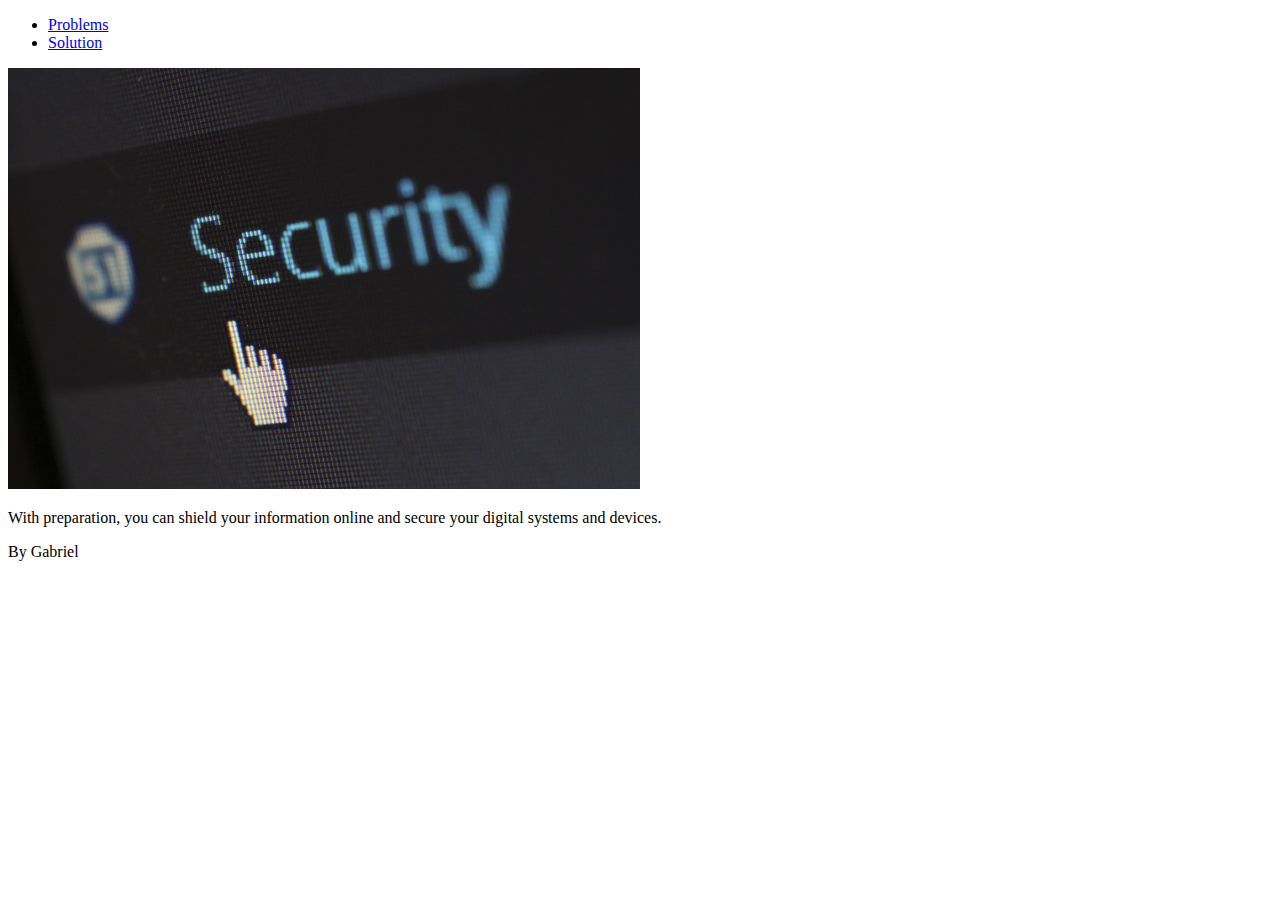
==== home.html @ 75a3c61f "Set-up" ====
<!DOCTYPE html>
<html lang="en">
<head>
    <meta charset="UTF-8">
    <meta http-equiv="X-UA-Compatible" content="IE=edge">
    <meta name="viewport" content="width=device-width, initial-scale=1.0">
    <title>Home Page</title>
</head>
<body>
    <header>
        <nav>
            <ul>
                <li><a href="problems.html">Problems</a></li>
                <li><a href="solutions.html">Solution</a></li>
            </ul>
        </nav>
    </header>
    <main>
        <section class="hero">
            <div class="hero-content">
                <img src="images/image.jpg" alt="Image" width="50%">
            </div>
        </section>
        <p>With preparation, you can shield your information online and secure your digital systems and devices.</p>
    </main>
    <footer>
        <p>By Gabriel</p>
    </footer>
</body>
</html>
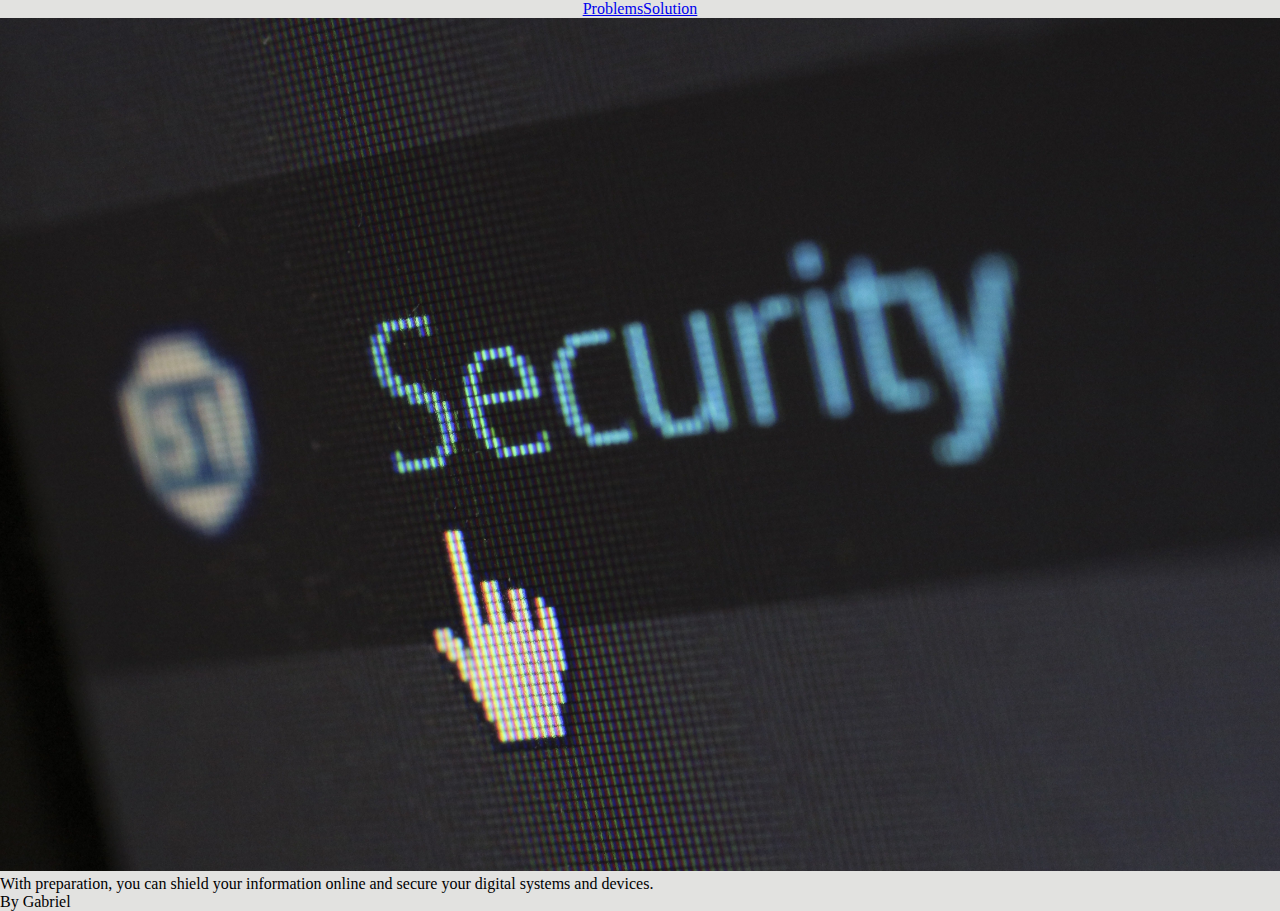
==== commit b1bc83f7: "Changes to home page" ====
--- a/home.html
+++ b/home.html
@@ -4,21 +4,25 @@
     <meta charset="UTF-8">
     <meta http-equiv="X-UA-Compatible" content="IE=edge">
     <meta name="viewport" content="width=device-width, initial-scale=1.0">
+    <link rel="stylesheet" href="styles.css">
     <title>Home Page</title>
 </head>
 <body>
     <header>
+
         <nav>
-            <ul>
-                <li><a href="problems.html">Problems</a></li>
-                <li><a href="solutions.html">Solution</a></li>
-            </ul>
+                <div class="nav-container" >
+                    <div class="navigation">
+                        <a href="problems.html">Problems</a>
+                        <a href="solutions.html">Solution</a>
+                    </div>
+                </div>
         </nav>
     </header>
     <main>
         <section class="hero">
             <div class="hero-content">
-                <img src="images/image.jpg" alt="Image" width="50%">
+                <img src="images/image.jpg" alt="Image" width="100%">
             </div>
         </section>
         <p>With preparation, you can shield your information online and secure your digital systems and devices.</p>
--- a/styles.css
+++ b/styles.css
@@ -0,0 +1,15 @@
+*{
+    background-color: #E2E2E0;
+    margin: 0;
+    padding: 0;
+    box-sizing: border-box;
+}
+.nav-container{
+    display: flex;
+    justify-content: center;
+
+}
+.navigation{
+    display: flex;
+    justify-content: space-between;
+}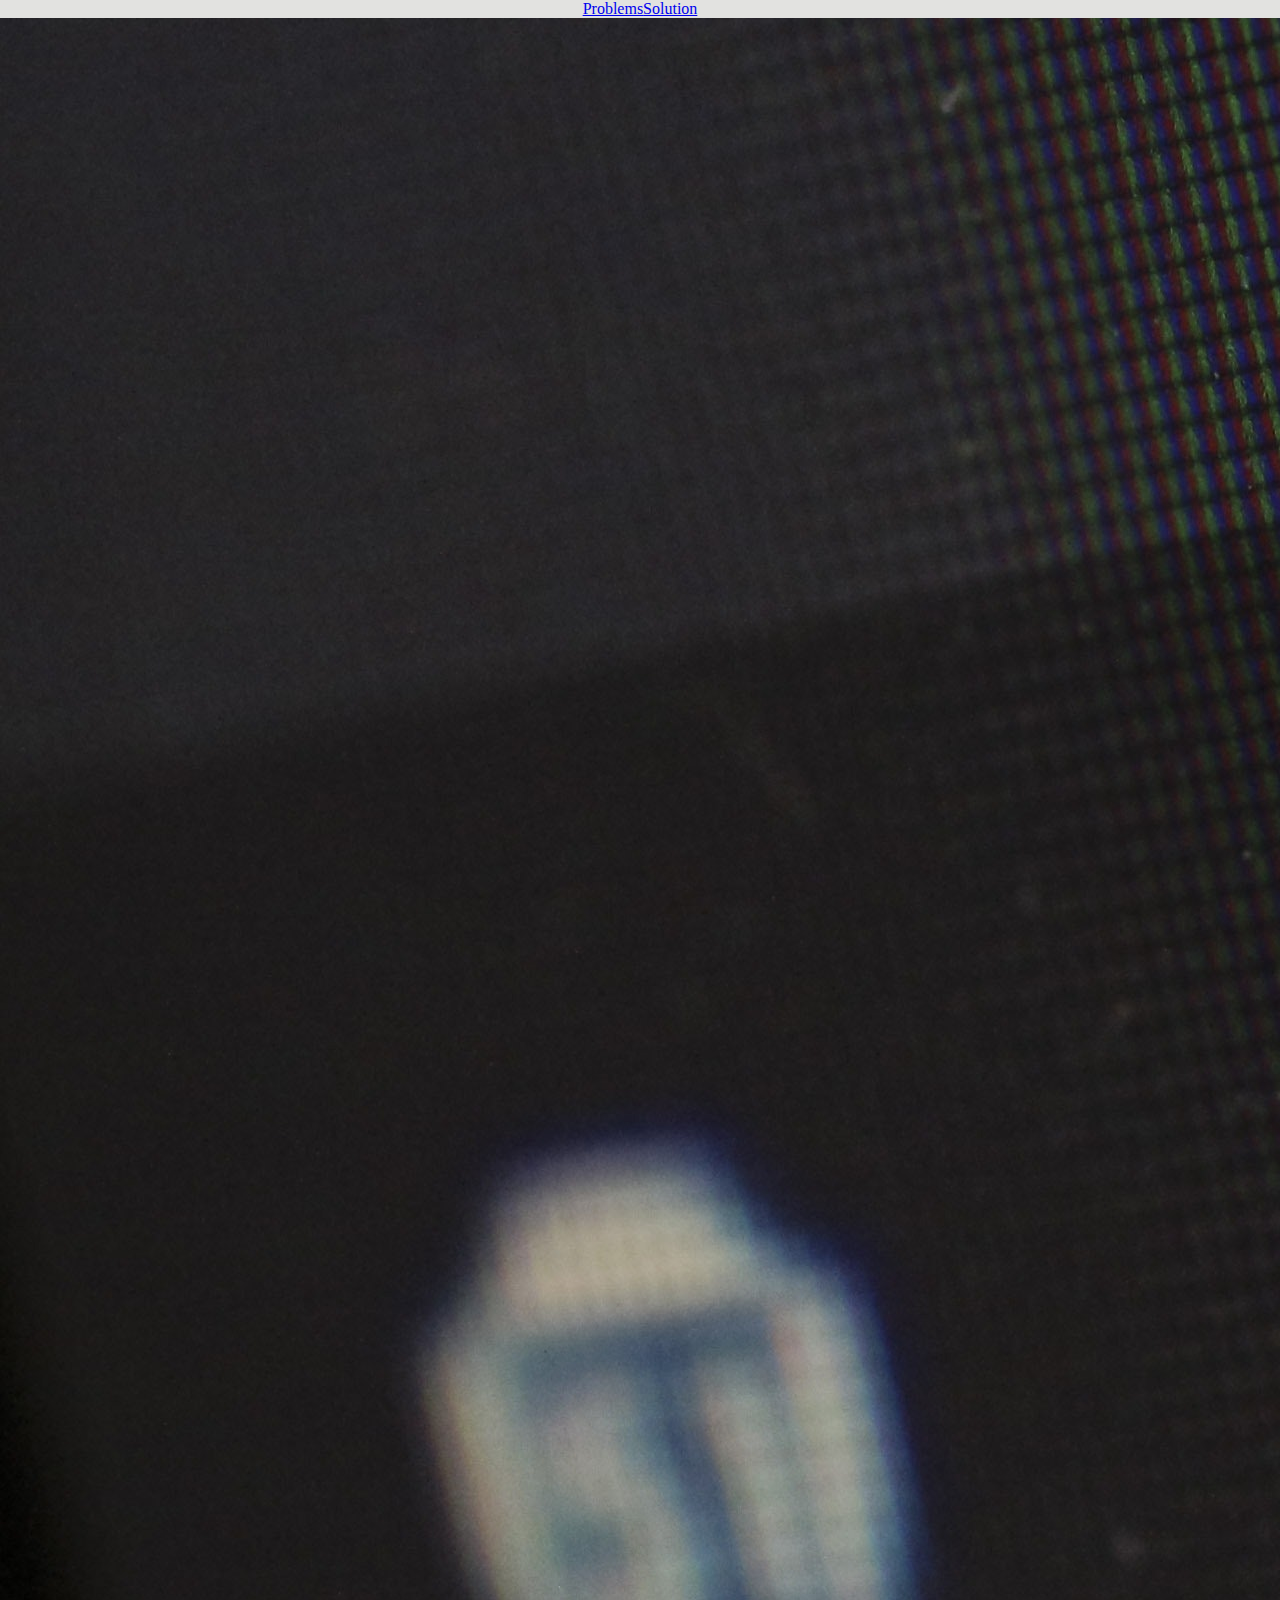
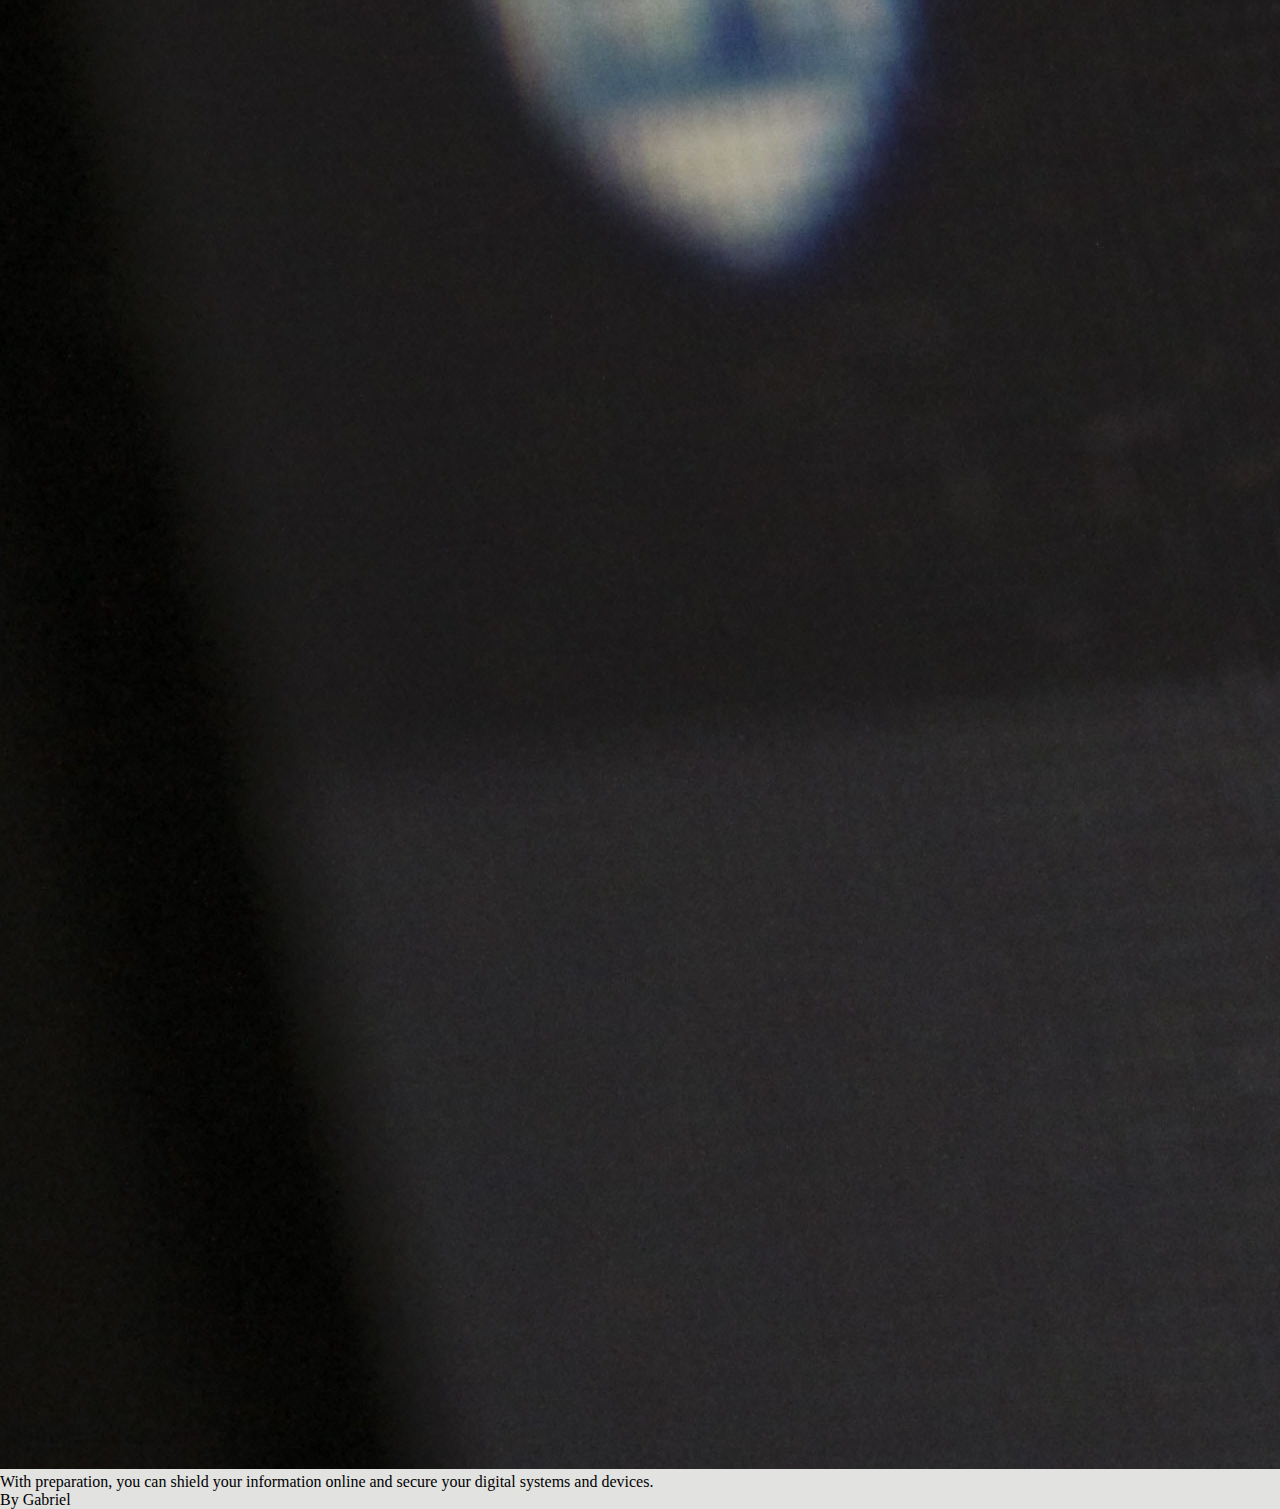
==== commit 8f528f1e: "changes" ====
--- a/home.html
+++ b/home.html
@@ -22,7 +22,7 @@
     <main>
         <section class="hero">
             <div class="hero-content">
-                <img src="images/image.jpg" alt="Image" width="100%">
+                <img src="images/image.jpg" alt="img">
             </div>
         </section>
         <p>With preparation, you can shield your information online and secure your digital systems and devices.</p>
--- a/styles.css
+++ b/styles.css
@@ -12,4 +12,9 @@
 .navigation{
     display: flex;
     justify-content: space-between;
+}
+
+.hero-content {
+    height: 10%;
+    width: 10%;
 }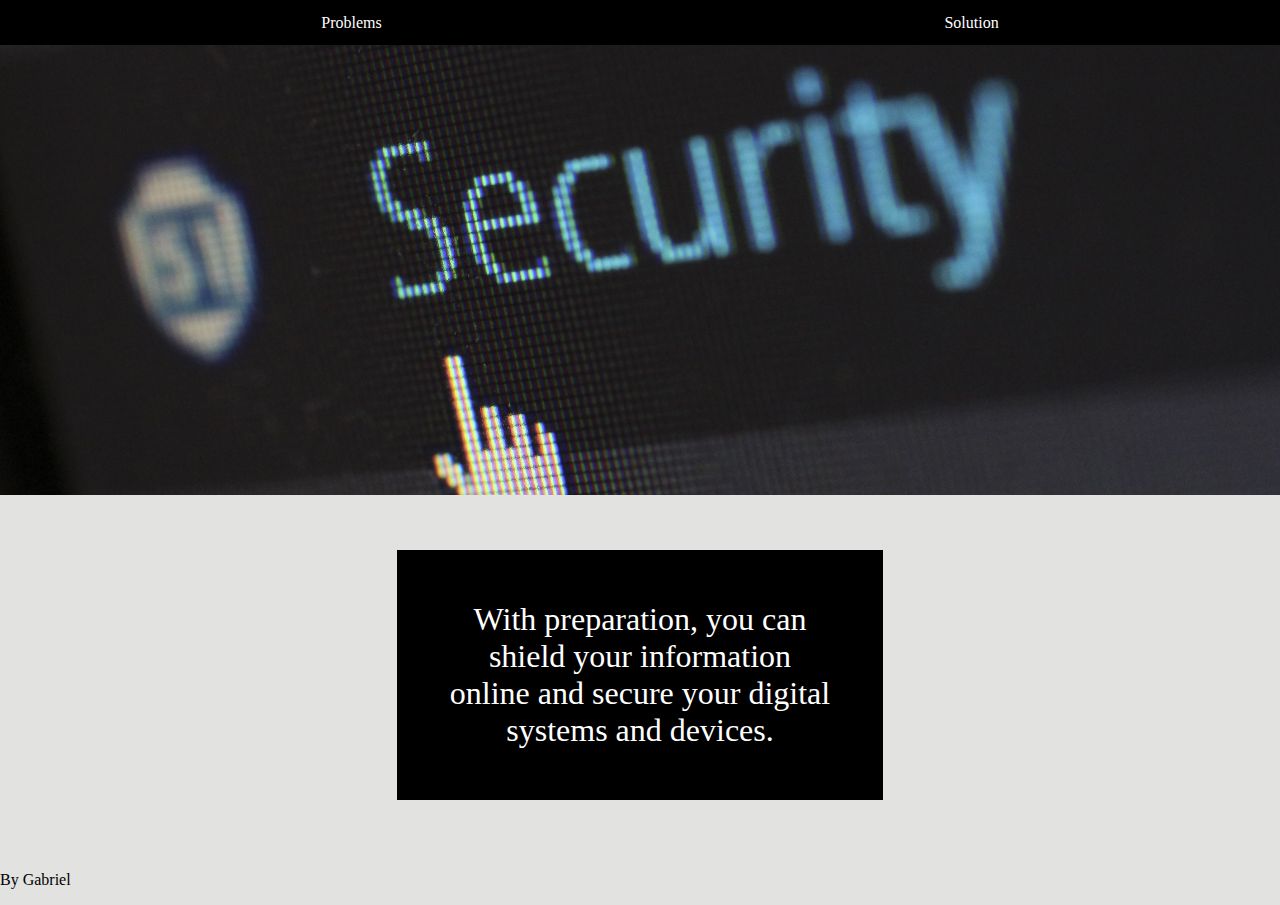
==== commit 0f379fd3: "css home page" ====
--- a/home.html
+++ b/home.html
@@ -9,23 +9,22 @@
 </head>
 <body>
     <header>
-
         <nav>
-                <div class="nav-container" >
-                    <div class="navigation">
-                        <a href="problems.html">Problems</a>
-                        <a href="solutions.html">Solution</a>
-                    </div>
-                </div>
+             <ul>
+                <li><a href="problems.html">Problems</a></li>
+                <li><a href="solutions.html">Solution</a></li>
+            </ul>
         </nav>
     </header>
     <main>
         <section class="hero">
-            <div class="hero-content">
-                <img src="images/image.jpg" alt="img">
+            <div class="hero-image">
+                <!-- <img src="images/image.jpg" alt="img"> -->
             </div>
         </section>
-        <p>With preparation, you can shield your information online and secure your digital systems and devices.</p>
+        <div class="home-text">
+            <p>With preparation, you can shield your information online and secure your digital systems and devices.</p>
+        </div>
     </main>
     <footer>
         <p>By Gabriel</p>
--- a/styles.css
+++ b/styles.css
@@ -1,20 +1,56 @@
-*{
+body {
     background-color: #E2E2E0;
     margin: 0;
     padding: 0;
     box-sizing: border-box;
 }
-.nav-container{
+
+nav {
+    height: 5vh;
+    display: flex;
+    align-items: center;
+    background-color: black;
+}
+
+.hero-image {
+    background-image: url(/images/image.jpg);
+    background-size: cover;
+    background-position: center;
+    width: 100%;
+    height: 50vh;
+}
+
+nav ul {
+    display: flex;
+    justify-content: space-around;
+    width: 100%;
+    background-color: black;
+}
+
+ul li {
+    list-style: none;
+}
+
+li a {
+    color: white;
+    text-decoration: none;
+}
+
+.home-text {
+    width: 100%;
+    height: 40vh;
     display: flex;
     justify-content: center;
+    align-items: center;
+    font-size: 32px;
 
 }
-.navigation{
-    display: flex;
-    justify-content: space-between;
+
+.home-text p {
+    width: 30%;
+    padding: 4%;
+    text-align: center;
+    color: white;
+    background-color: black;
 }
 
-.hero-content {
-    height: 10%;
-    width: 10%;
-}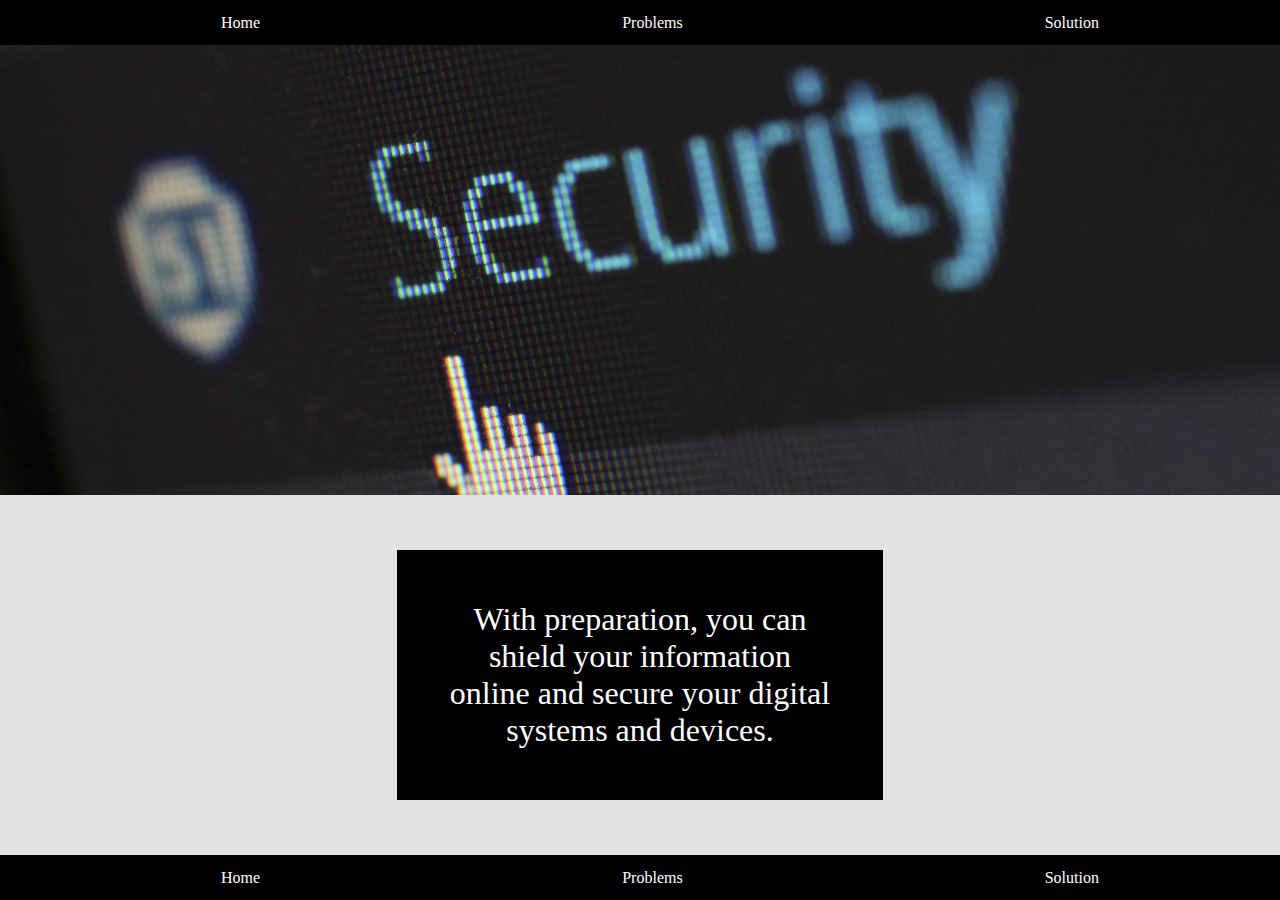
==== commit 8dfa1a5d: "began problems page" ====
--- a/home.html
+++ b/home.html
@@ -11,6 +11,7 @@
     <header>
         <nav>
              <ul>
+                <li><a href="home.html">Home</a></li>
                 <li><a href="problems.html">Problems</a></li>
                 <li><a href="solutions.html">Solution</a></li>
             </ul>
@@ -27,7 +28,13 @@
         </div>
     </main>
     <footer>
-        <p>By Gabriel</p>
+        <nav>
+            <ul>
+               <li><a href="home.html">Home</a></li>
+               <li><a href="problems.html">Problems</a></li>
+               <li><a href="solutions.html">Solution</a></li>
+           </ul>
+       </nav>
     </footer>
 </body>
 </html>--- a/styles.css
+++ b/styles.css
@@ -54,3 +54,13 @@
     background-color: black;
 }
 
+.content-container {
+    border: 1px solid black;
+    display: flex;
+    box-sizing: border-box;
+    width: 50%;
+    align-items: center;
+    justify-content:  center;
+    padding: 5%;
+    margin-left: 25%;
+}
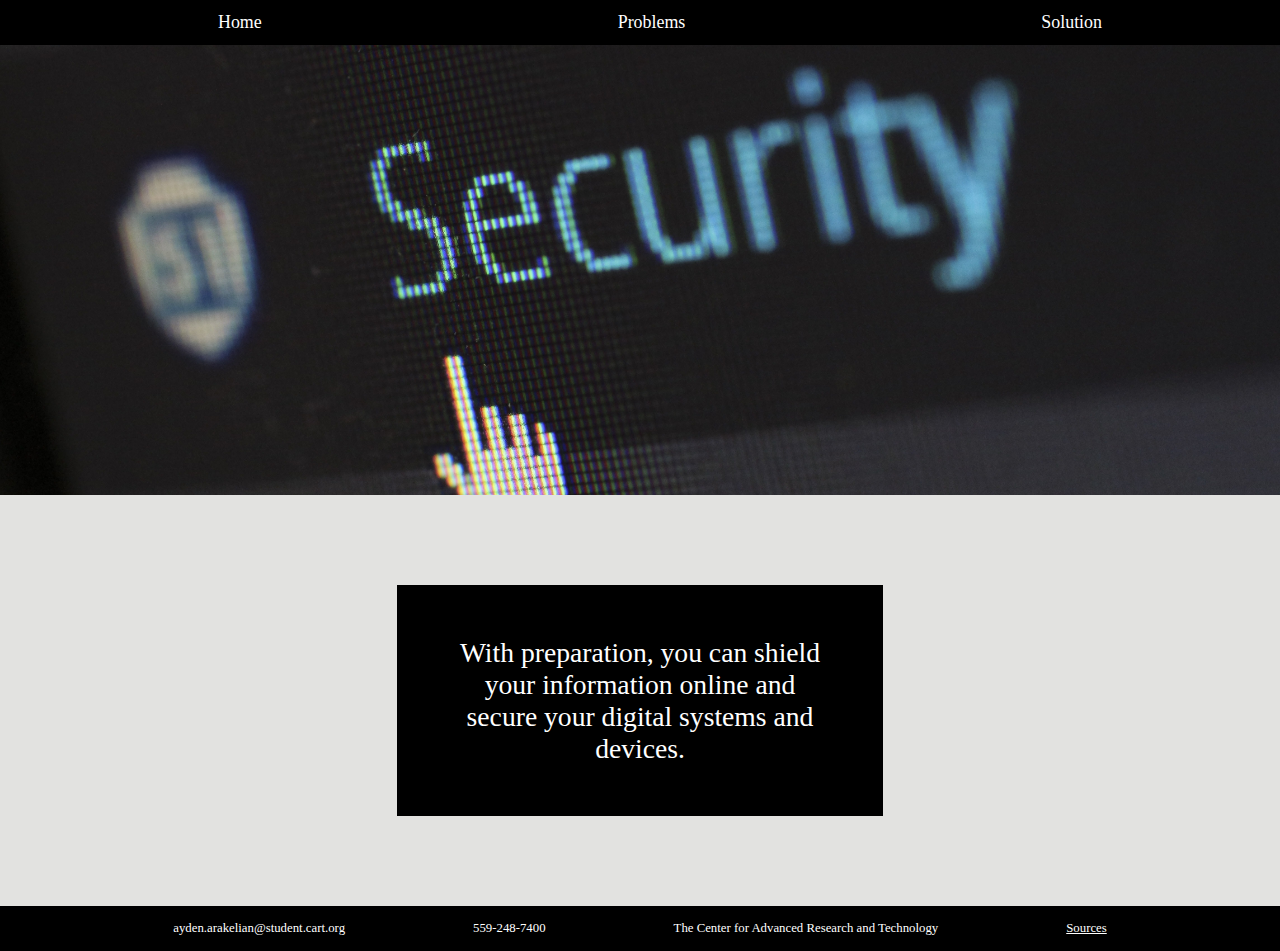
==== commit df1cf9f0: "Polishing" ====
--- a/home.html
+++ b/home.html
@@ -27,14 +27,12 @@
             <p>With preparation, you can shield your information online and secure your digital systems and devices.</p>
         </div>
     </main>
+
     <footer>
-        <nav>
-            <ul>
-               <li><a href="home.html">Home</a></li>
-               <li><a href="problems.html">Problems</a></li>
-               <li><a href="solutions.html">Solution</a></li>
-           </ul>
-       </nav>
+        <p>ayden.arakelian@student.cart.org</p>
+        <p>559-248-7400</p>
+        <p>The Center for Advanced Research and Technology</p>
+        <P><a href="https://docs.google.com/document/d/1AlS9h16FLmzk2ANatYnNXbuedtEoq1P0zyo5L3P2NcA/edit?usp=sharing">Sources</a></P>
     </footer>
 </body>
 </html>--- a/styles.css
+++ b/styles.css
@@ -1,3 +1,23 @@
+header {
+    font-size: 1.4vw;
+}
+
+footer {
+    height: 5vh;
+    display: flex;
+    align-items: center;
+    justify-content: center;
+    flex-wrap: no-wrap;
+    background-color: black;
+    color: white;
+    font-size: 20px;
+}
+
+footer p {
+    padding-left: 5%;
+    padding-right: 5%;
+}
+
 body {
     background-color: #E2E2E0;
     margin: 0;
@@ -20,6 +40,22 @@
     height: 50vh;
 }
 
+.hero-image2 {
+    background-image: url(/images/image2.jpg);
+    background-size: cover;
+    background-position: center;
+    width: 100%;
+    height: 50vh;
+}
+
+.hero-image3 {
+    background-image: url(/images/image3.jpg);
+    background-size: cover;
+    background-position: center;
+    width: 100%;
+    height: 50vh;
+}
+
 nav ul {
     display: flex;
     justify-content: space-around;
@@ -36,14 +72,30 @@
     text-decoration: none;
 }
 
+footer {
+    font-size: 1vw;
+}
+
+footer a:link {
+    color: white;
+}
+
+footer a:visited {
+    color: white;
+}
+
+footer a:hover {
+    color: lightblue;
+}
+
 .home-text {
     width: 100%;
     height: 40vh;
     display: flex;
     justify-content: center;
     align-items: center;
-    font-size: 32px;
-
+    font-size: 3.0722vh;
+    margin: 2% 0%
 }
 
 .home-text p {
@@ -61,6 +113,62 @@
     width: 50%;
     align-items: center;
     justify-content:  center;
-    padding: 5%;
+    padding-left: 5%;
+    padding-right: 5%;
+    padding-top: 1%;
+    padding-bottom: 1%;
     margin-left: 25%;
+    flex-direction: column;
+    list-style: none;
+    margin-bottom: 4%;
+    font-size: 18px;
 }
+
+.content-title {
+    display: flex;
+    justify-content: center;
+    padding-right: 60vh;
+}
+
+.solution-container {
+    display: flex;
+    flex-direction: column;
+    align-items: center;
+}
+
+.malware-content a {
+    text-decoration: none;
+    color: black;
+}
+
+.passwords-image,
+.vpn-image,
+.malware-image {
+    display: flex;
+    justify-content: center;
+    width: 100%;
+}
+
+.passwords-image img {
+    width: 50%;
+}
+.vpn-image img {
+    width: 50%;
+}
+.malware-image img {
+    width: 50%;
+    margin-bottom: 3%;
+}
+
+nav a:hover {
+    color: lightskyblue;
+}
+
+#solutext{
+    align-items: center;
+    width: 50%;
+    margin-top: 2%;
+    margin-bottom: 2%;
+    font-size: 1.92012vh;
+    line-height: 200%;
+}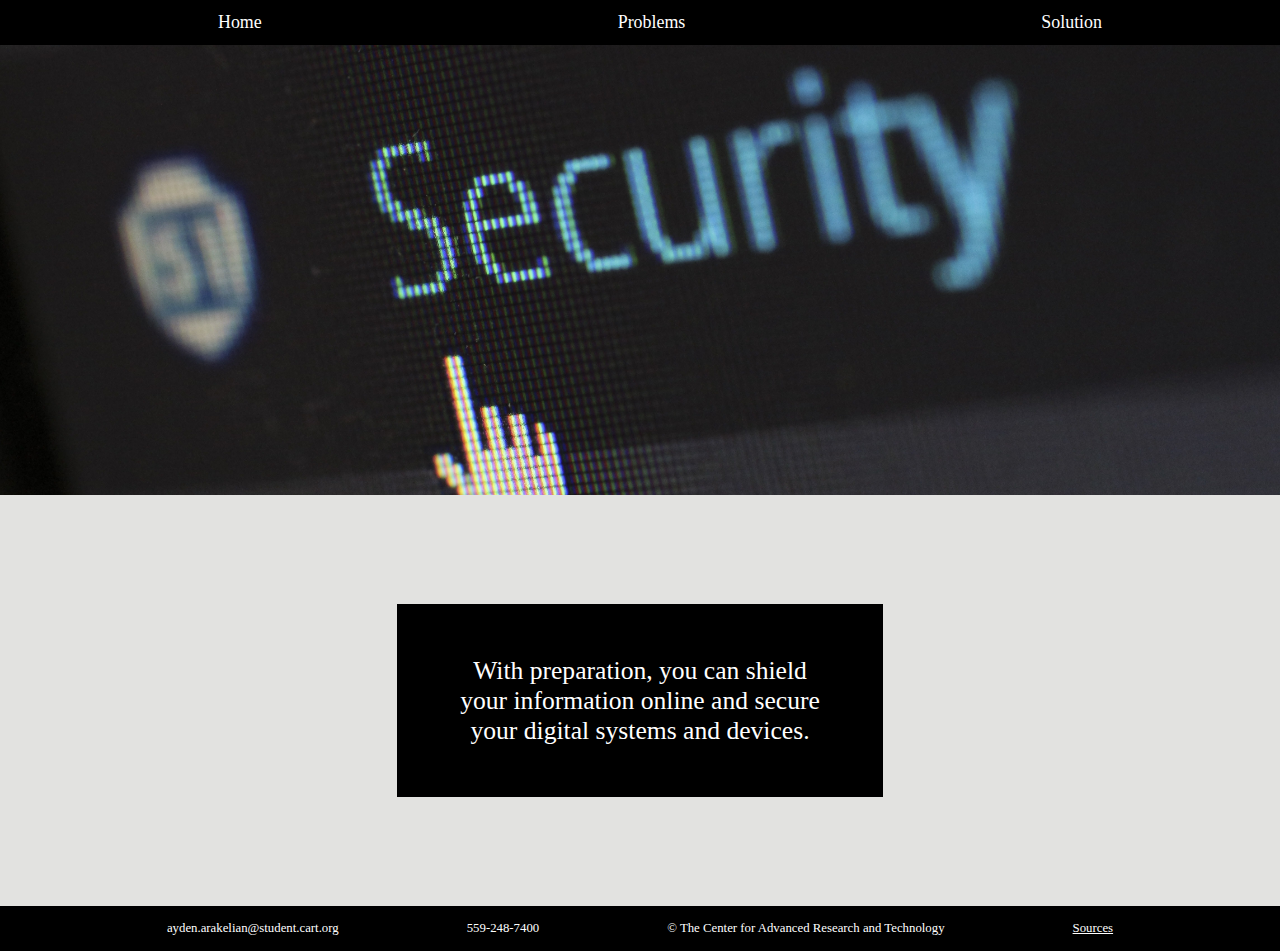
==== commit f53c89ab: "Miscellaneous Progress" ====
--- a/home.html
+++ b/home.html
@@ -18,11 +18,8 @@
         </nav>
     </header>
     <main>
-        <section class="hero">
-            <div class="hero-image">
-                <!-- <img src="images/image.jpg" alt="img"> -->
-            </div>
-        </section>
+        <div class="hero-image"></div>
+
         <div class="home-text">
             <p>With preparation, you can shield your information online and secure your digital systems and devices.</p>
         </div>
@@ -31,7 +28,7 @@
     <footer>
         <p>ayden.arakelian@student.cart.org</p>
         <p>559-248-7400</p>
-        <p>The Center for Advanced Research and Technology</p>
+        <p>&copy; The Center for Advanced Research and Technology</p>
         <P><a href="https://docs.google.com/document/d/1AlS9h16FLmzk2ANatYnNXbuedtEoq1P0zyo5L3P2NcA/edit?usp=sharing">Sources</a></P>
     </footer>
 </body>
--- a/styles.css
+++ b/styles.css
@@ -1,21 +1,7 @@
+/* All Pages */
+
 header {
     font-size: 1.4vw;
-}
-
-footer {
-    height: 5vh;
-    display: flex;
-    align-items: center;
-    justify-content: center;
-    flex-wrap: no-wrap;
-    background-color: black;
-    color: white;
-    font-size: 20px;
-}
-
-footer p {
-    padding-left: 5%;
-    padding-right: 5%;
 }
 
 body {
@@ -32,35 +18,15 @@
     background-color: black;
 }
 
-.hero-image {
-    background-image: url(/images/image.jpg);
-    background-size: cover;
-    background-position: center;
-    width: 100%;
-    height: 50vh;
-}
-
-.hero-image2 {
-    background-image: url(/images/image2.jpg);
-    background-size: cover;
-    background-position: center;
-    width: 100%;
-    height: 50vh;
-}
-
-.hero-image3 {
-    background-image: url(/images/image3.jpg);
-    background-size: cover;
-    background-position: center;
-    width: 100%;
-    height: 50vh;
-}
-
 nav ul {
     display: flex;
     justify-content: space-around;
     width: 100%;
     background-color: black;
+}
+
+nav a:hover {
+    color: lightskyblue;
 }
 
 ul li {
@@ -73,7 +39,19 @@
 }
 
 footer {
+    height: 5vh;
+    display: flex;
+    align-items: center;
+    justify-content: center;
+    flex-wrap: no-wrap;
+    background-color: black;
+    color: white;
     font-size: 1vw;
+}
+
+footer p {
+    padding-left: 5%;
+    padding-right: 5%;
 }
 
 footer a:link {
@@ -88,13 +66,23 @@
     color: lightblue;
 }
 
+/* Home Page */
+
+.hero-image {
+    background-image: url(/images/image.jpg);
+    background-size: cover;
+    background-position: center;
+    width: 100%;
+    height: 50vh;
+}
+
 .home-text {
     width: 100%;
     height: 40vh;
     display: flex;
     justify-content: center;
     align-items: center;
-    font-size: 3.0722vh;
+    font-size: 2vw;
     margin: 2% 0%
 }
 
@@ -104,6 +92,16 @@
     text-align: center;
     color: white;
     background-color: black;
+}
+
+/* Problems */
+
+.hero-image2 {
+    background-image: url(/images/image2.jpg);
+    background-size: cover;
+    background-position: center;
+    width: 100%;
+    height: 50vh;
 }
 
 .content-container {
@@ -128,6 +126,16 @@
     display: flex;
     justify-content: center;
     padding-right: 60vh;
+}
+
+/* Solutions Page */
+
+.hero-image3 {
+    background-image: url(/images/image3.jpg);
+    background-size: cover;
+    background-position: center;
+    width: 100%;
+    height: 50vh;
 }
 
 .solution-container {
@@ -160,10 +168,6 @@
     margin-bottom: 3%;
 }
 
-nav a:hover {
-    color: lightskyblue;
-}
-
 #solutext{
     align-items: center;
     width: 50%;
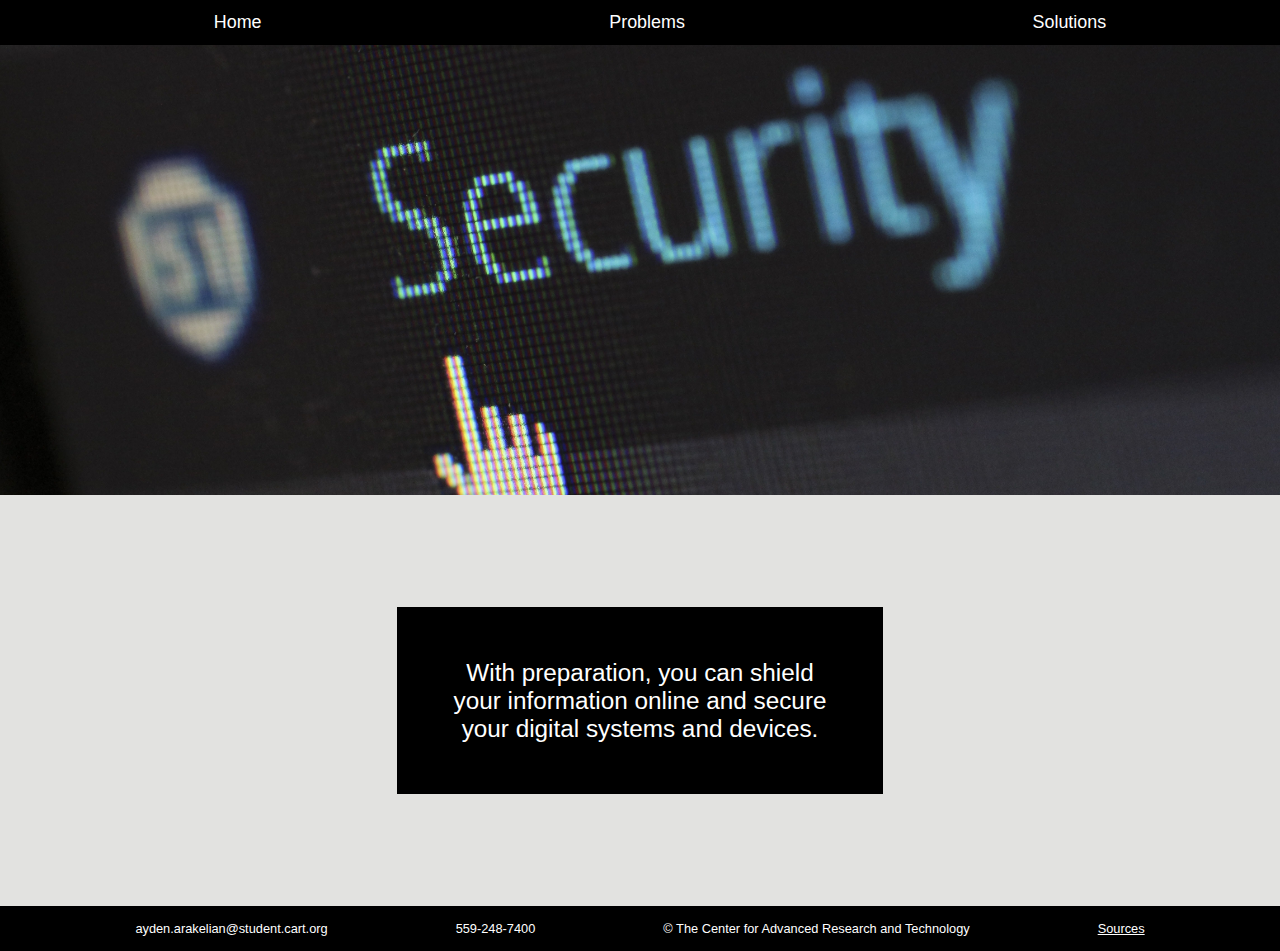
==== commit 02e7e64e: "Minor adjustments" ====
--- a/home.html
+++ b/home.html
@@ -13,7 +13,7 @@
              <ul>
                 <li><a href="home.html">Home</a></li>
                 <li><a href="problems.html">Problems</a></li>
-                <li><a href="solutions.html">Solution</a></li>
+                <li><a href="solutions.html">Solutions</a></li>
             </ul>
         </nav>
     </header>
--- a/styles.css
+++ b/styles.css
@@ -1,4 +1,10 @@
 /* All Pages */
+
+* {
+    font-family: stalemate, sans-serif;
+    font-weight: 500;
+    font-style: normal;
+}
 
 header {
     font-size: 1.4vw;
@@ -82,8 +88,8 @@
     display: flex;
     justify-content: center;
     align-items: center;
-    font-size: 2vw;
-    margin: 2% 0%
+    font-size: max(1.9vw, 16px);
+    margin: 2% 0%;
 }
 
 .home-text p {
@@ -126,6 +132,7 @@
     display: flex;
     justify-content: center;
     padding-right: 60vh;
+    font-size: 200%;
 }
 
 /* Solutions Page */
